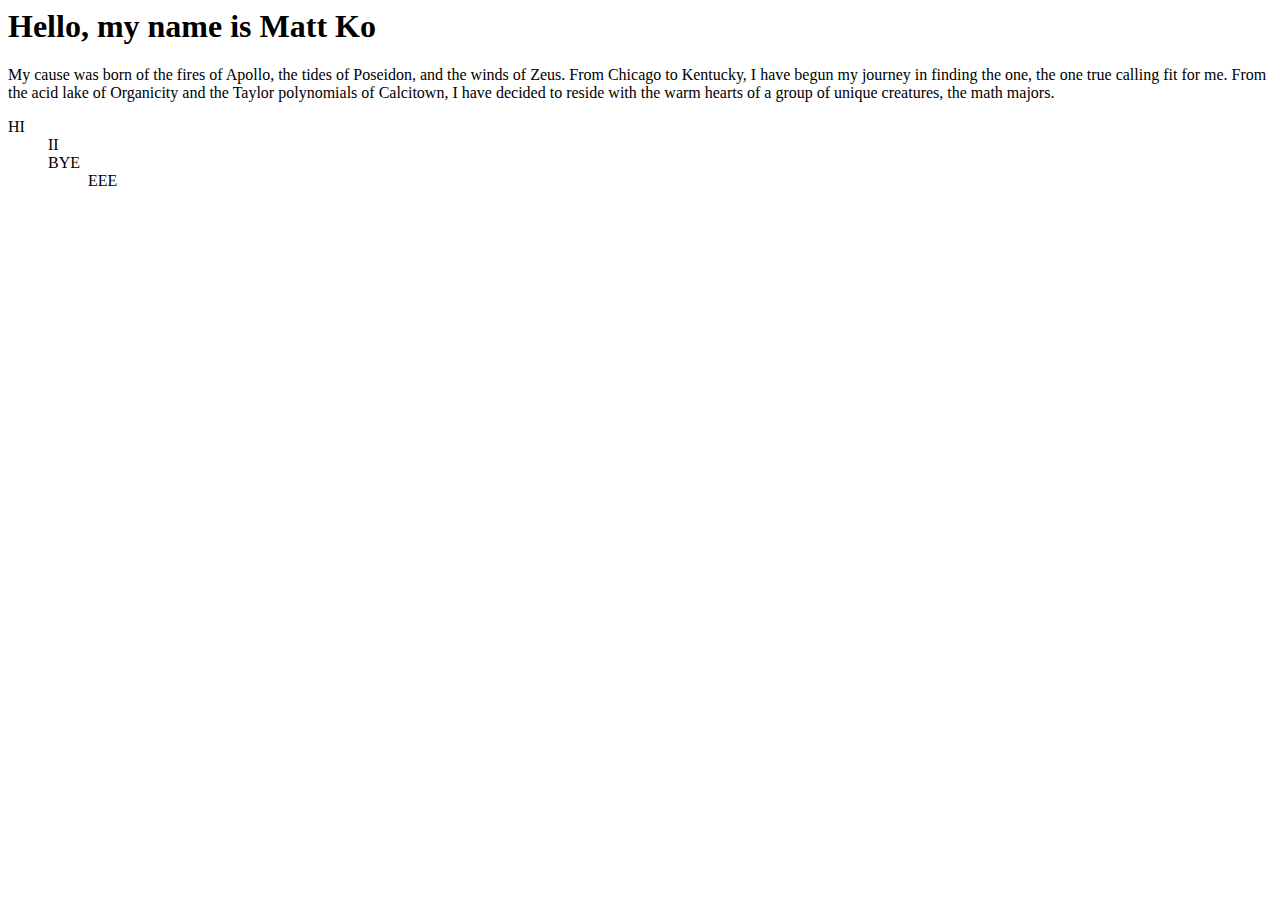
==== index.html @ 1cfb1034 "Update index.html" ====
<html>
<body>
<h1> Hello, my name is Matt Ko </h1>
</body>
<p>
  My cause was born of the fires of Apollo, the tides of Poseidon, and the winds of Zeus. From Chicago to Kentucky, I have begun my journey in finding the one,
  the one true calling fit for me. From the acid lake of Organicity and the Taylor polynomials of Calcitown, I have decided to reside with the warm hearts of a group of 
  unique creatures, the math majors. 
</p>
<dl>
  <dt>HI</dt>
  <dd>II
    <dl>
      <dt>BYE</dt>
      <dd>EEE</dd>
    </dl>
  </dd>
 </dl>
</html>
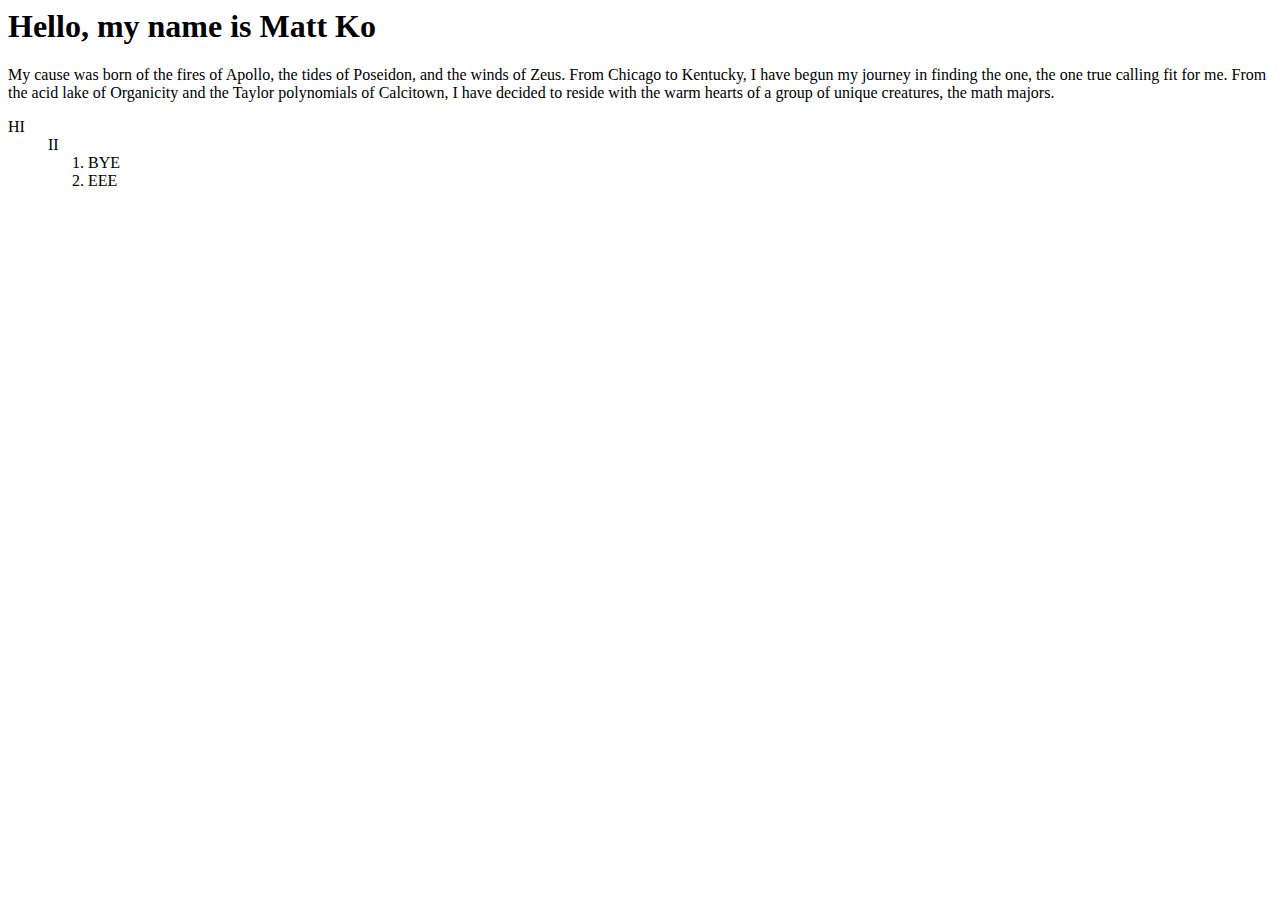
==== commit 37623425: "Update index.html" ====
--- a/index.html
+++ b/index.html
@@ -10,10 +10,10 @@
 <dl>
   <dt>HI</dt>
   <dd>II
-    <dl>
-      <dt>BYE</dt>
-      <dd>EEE</dd>
-    </dl>
+    <ol>
+      <li>BYE</li>
+      <li>EEE</li>
+    </ol>
   </dd>
  </dl>
 </html>
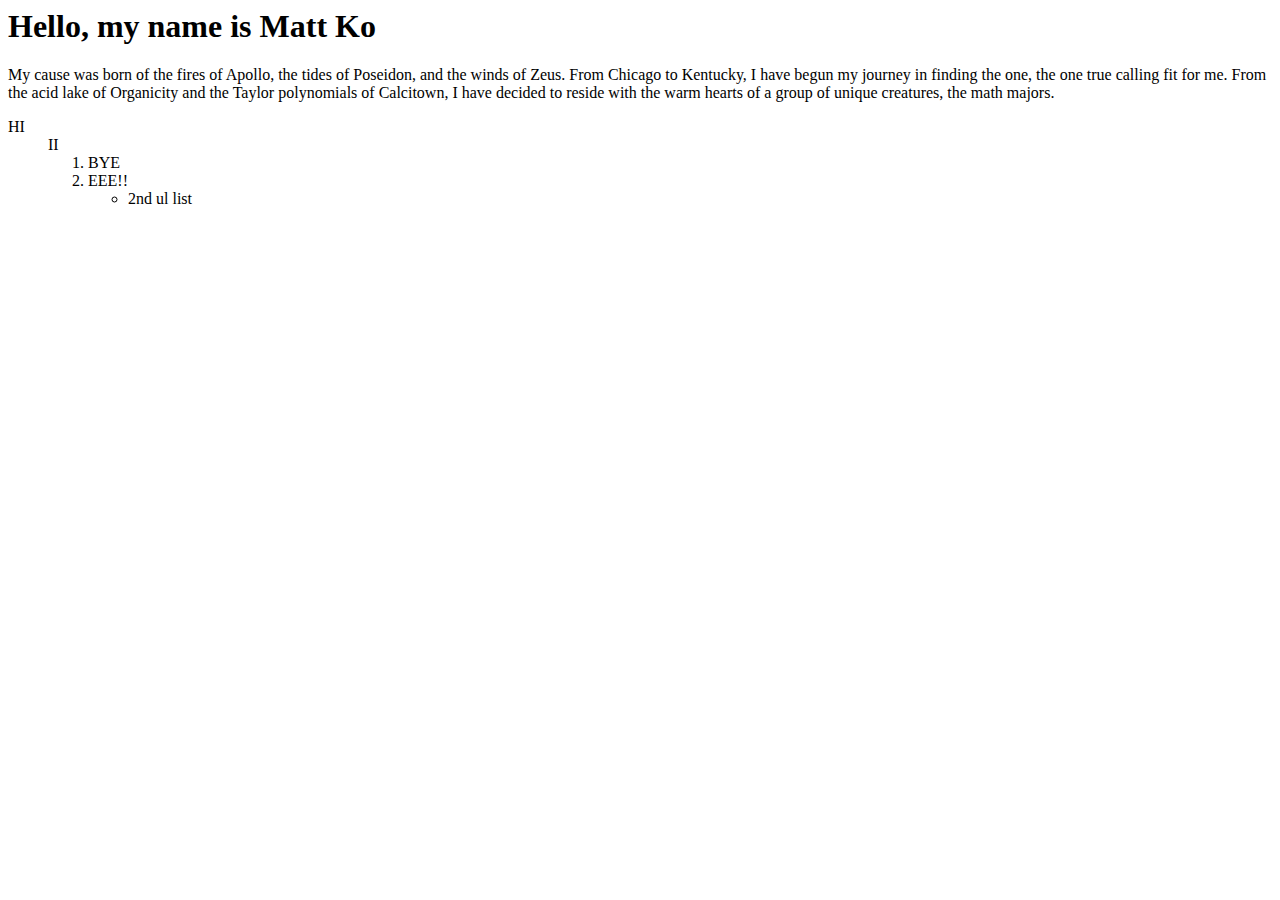
==== commit 074e8870: "Update index.html" ====
--- a/index.html
+++ b/index.html
@@ -12,7 +12,11 @@
   <dd>II
     <ol>
       <li>BYE</li>
-      <li>EEE</li>
+      <li>EEE!!
+        <ul>
+          <li>2nd ul list</li>
+        </ul>
+      </li>
     </ol>
   </dd>
  </dl>
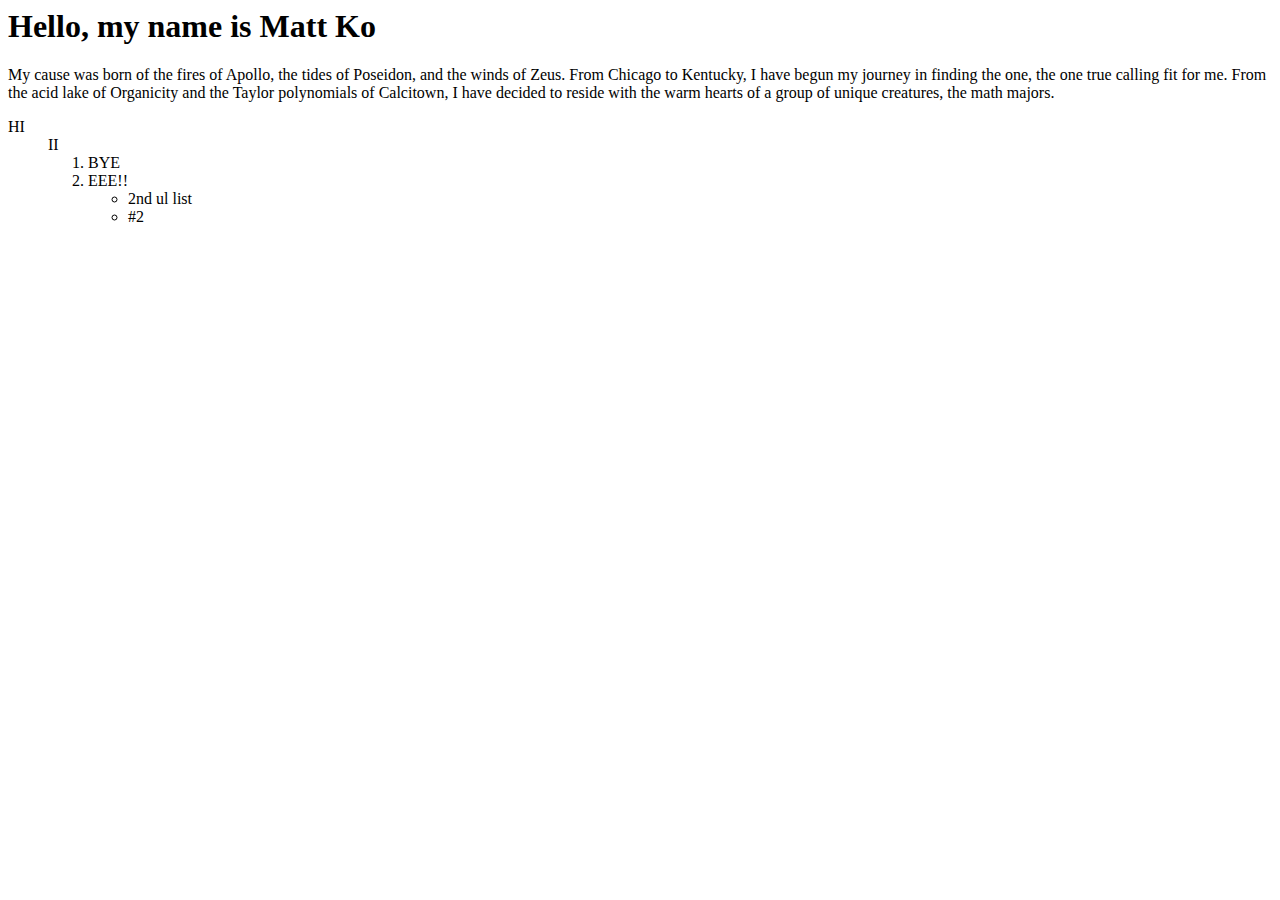
==== commit 6780b82a: "Update index.html" ====
--- a/index.html
+++ b/index.html
@@ -15,6 +15,7 @@
       <li>EEE!!
         <ul>
           <li>2nd ul list</li>
+          <li>#2</li>
         </ul>
       </li>
     </ol>
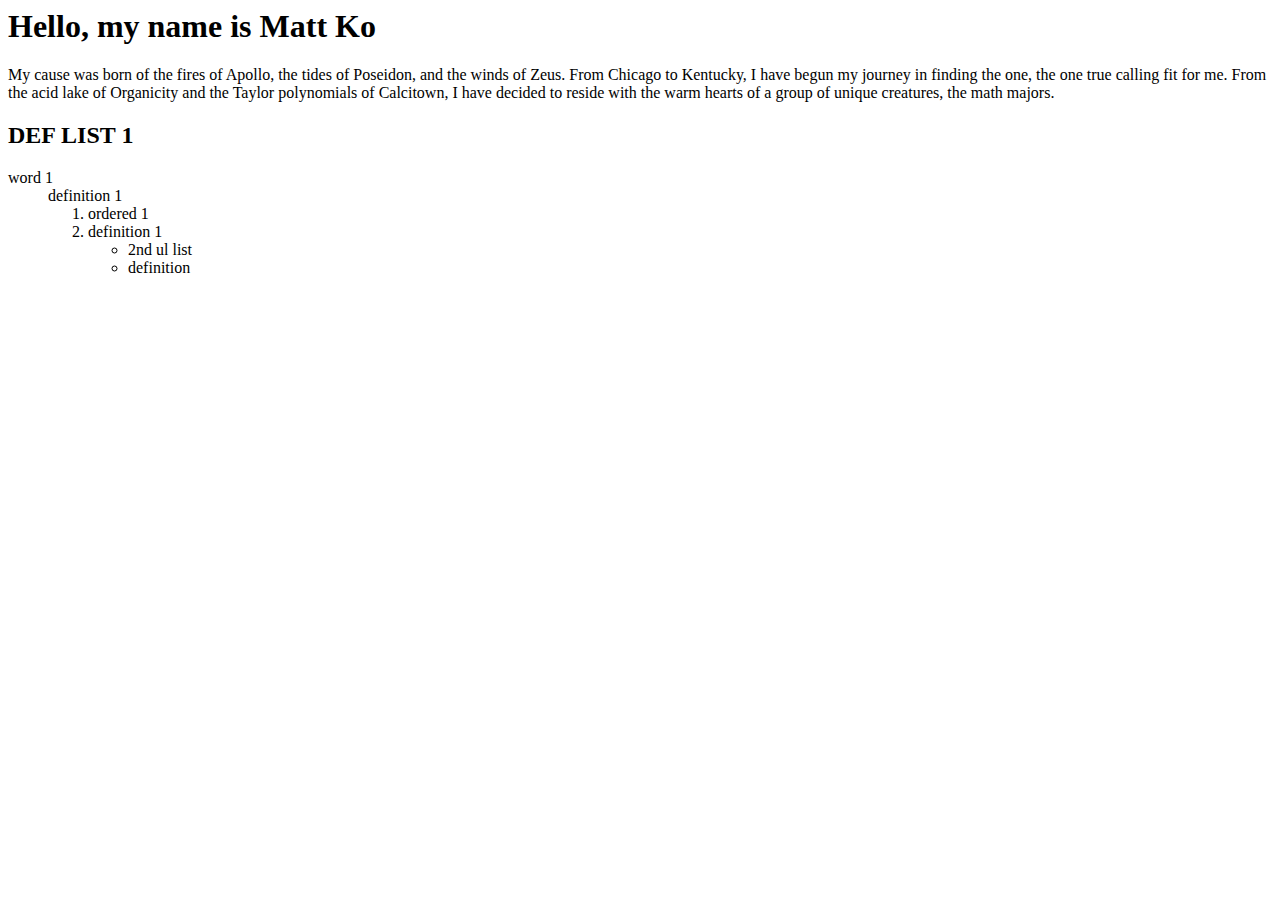
==== commit 428fbf4b: "Update index.html" ====
--- a/index.html
+++ b/index.html
@@ -7,15 +7,16 @@
   the one true calling fit for me. From the acid lake of Organicity and the Taylor polynomials of Calcitown, I have decided to reside with the warm hearts of a group of 
   unique creatures, the math majors. 
 </p>
+<h2>DEF LIST 1</h2>
 <dl>
-  <dt>HI</dt>
-  <dd>II
+  <dt>word 1</dt>
+  <dd>definition 1
     <ol>
-      <li>BYE</li>
-      <li>EEE!!
+      <li>ordered 1</li>
+      <li>definition 1
         <ul>
           <li>2nd ul list</li>
-          <li>#2</li>
+          <li>definition</li>
         </ul>
       </li>
     </ol>
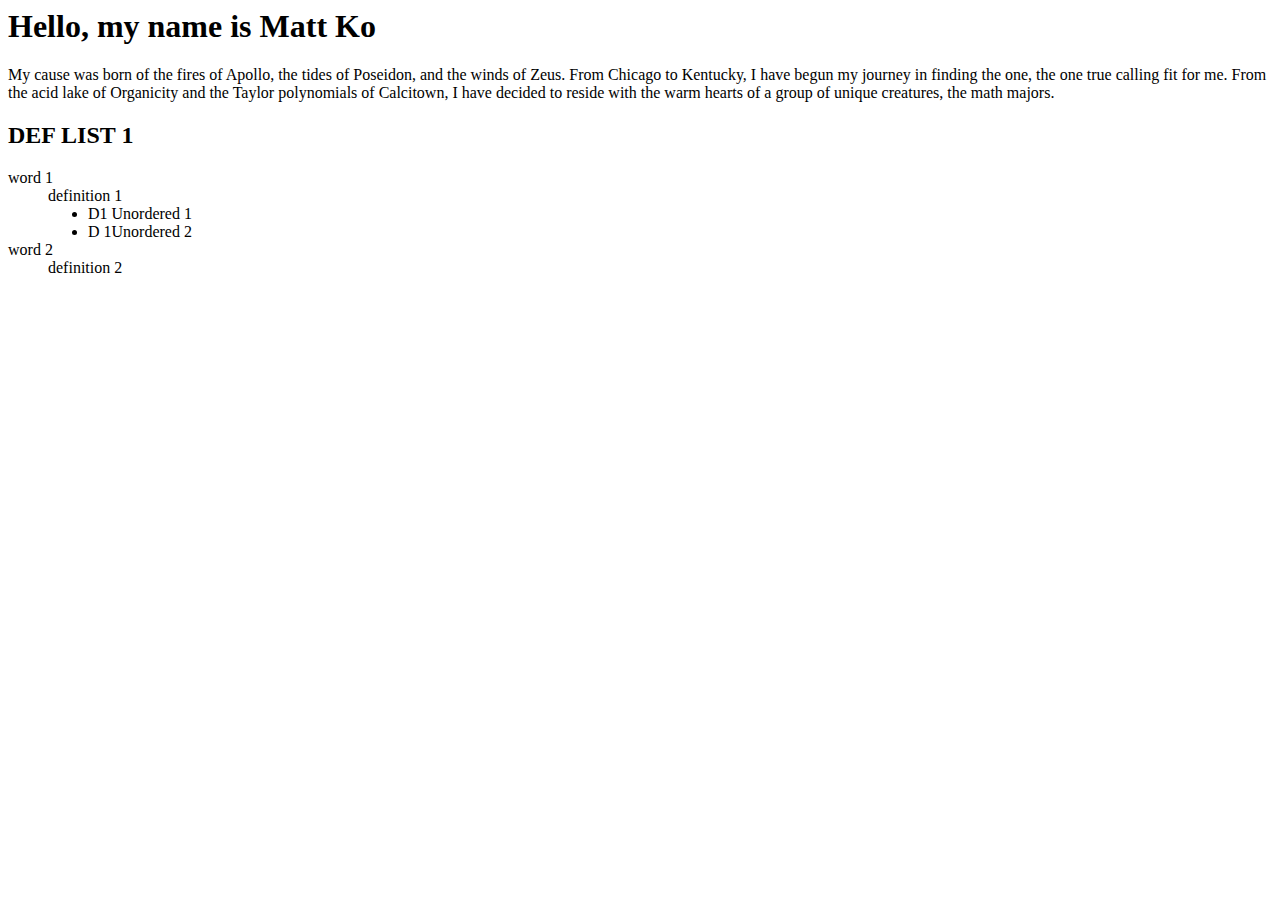
==== commit 61161a7a: "Update index.html" ====
--- a/index.html
+++ b/index.html
@@ -11,15 +11,12 @@
 <dl>
   <dt>word 1</dt>
   <dd>definition 1
-    <ol>
-      <li>ordered 1</li>
-      <li>definition 1
-        <ul>
-          <li>2nd ul list</li>
-          <li>definition</li>
-        </ul>
-      </li>
-    </ol>
+  <ul>
+    <li>D1 Unordered 1</li>
+    <li>D 1Unordered 2</li>
+  </ul>
   </dd>
- </dl>
+  <dt>word 2</dt>
+  <dd>definition 2</dd>
+</dl>
 </html>
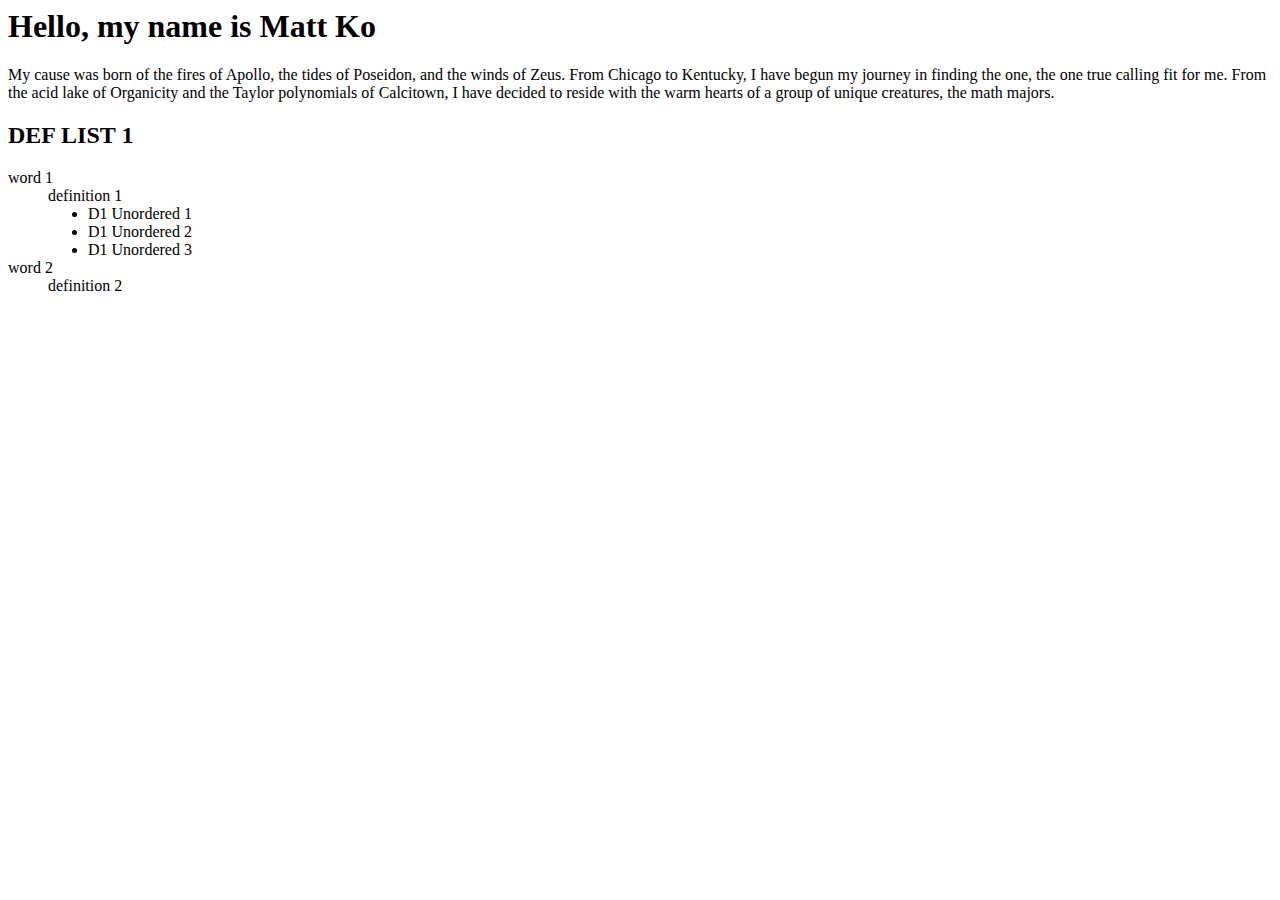
==== commit 8e98187c: "Update index.html" ====
--- a/index.html
+++ b/index.html
@@ -13,7 +13,8 @@
   <dd>definition 1
   <ul>
     <li>D1 Unordered 1</li>
-    <li>D 1Unordered 2</li>
+    <li>D1 Unordered 2</li>
+    <li>D1 Unordered 3</li>
   </ul>
   </dd>
   <dt>word 2</dt>
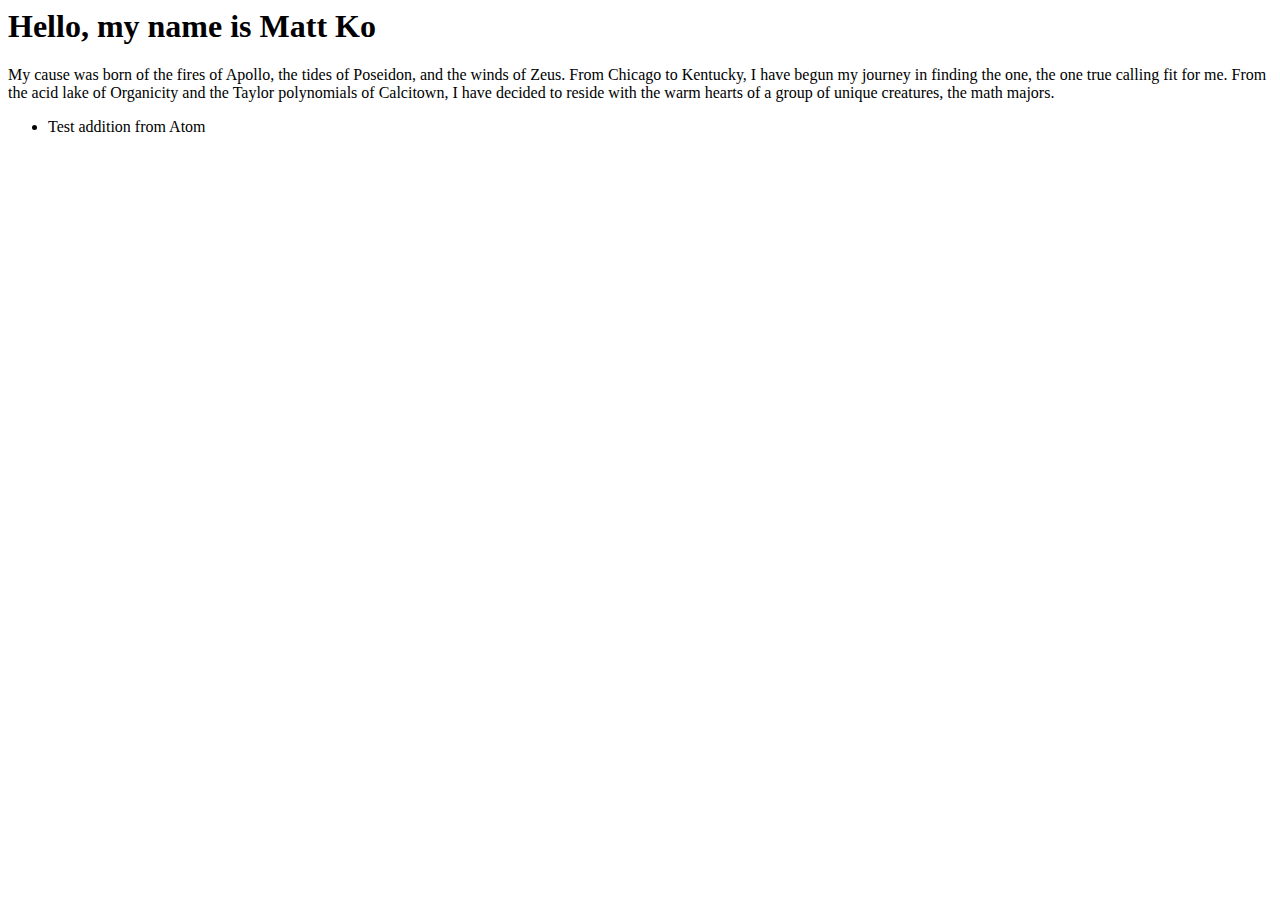
==== commit 8f7419d4: "Atom addition" ====
--- a/index.html
+++ b/index.html
@@ -4,20 +4,10 @@
 </body>
 <p>
   My cause was born of the fires of Apollo, the tides of Poseidon, and the winds of Zeus. From Chicago to Kentucky, I have begun my journey in finding the one,
-  the one true calling fit for me. From the acid lake of Organicity and the Taylor polynomials of Calcitown, I have decided to reside with the warm hearts of a group of 
-  unique creatures, the math majors. 
+  the one true calling fit for me. From the acid lake of Organicity and the Taylor polynomials of Calcitown, I have decided to reside with the warm hearts of a group of
+  unique creatures, the math majors.
 </p>
-<h2>DEF LIST 1</h2>
-<dl>
-  <dt>word 1</dt>
-  <dd>definition 1
-  <ul>
-    <li>D1 Unordered 1</li>
-    <li>D1 Unordered 2</li>
-    <li>D1 Unordered 3</li>
-  </ul>
-  </dd>
-  <dt>word 2</dt>
-  <dd>definition 2</dd>
-</dl>
+<ul>
+  <li>Test addition from Atom</li>
+<ul>
 </html>
